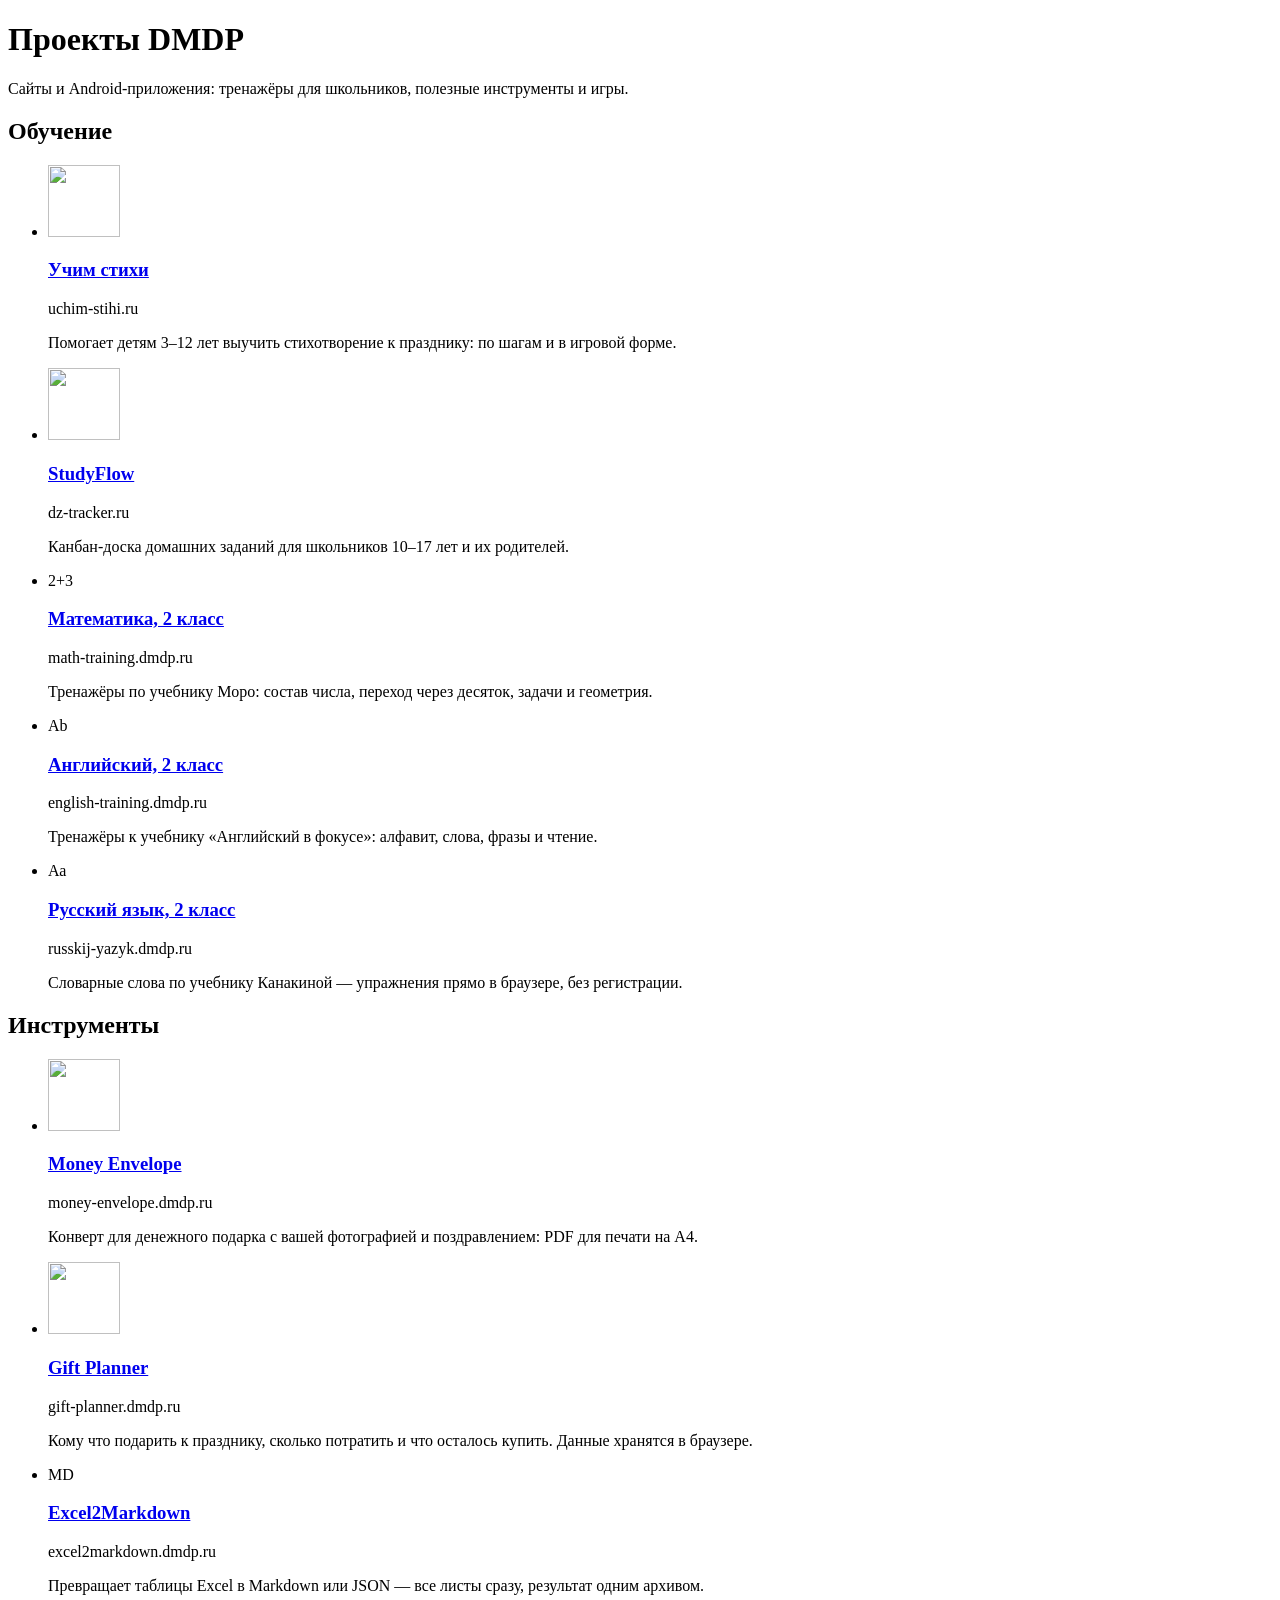
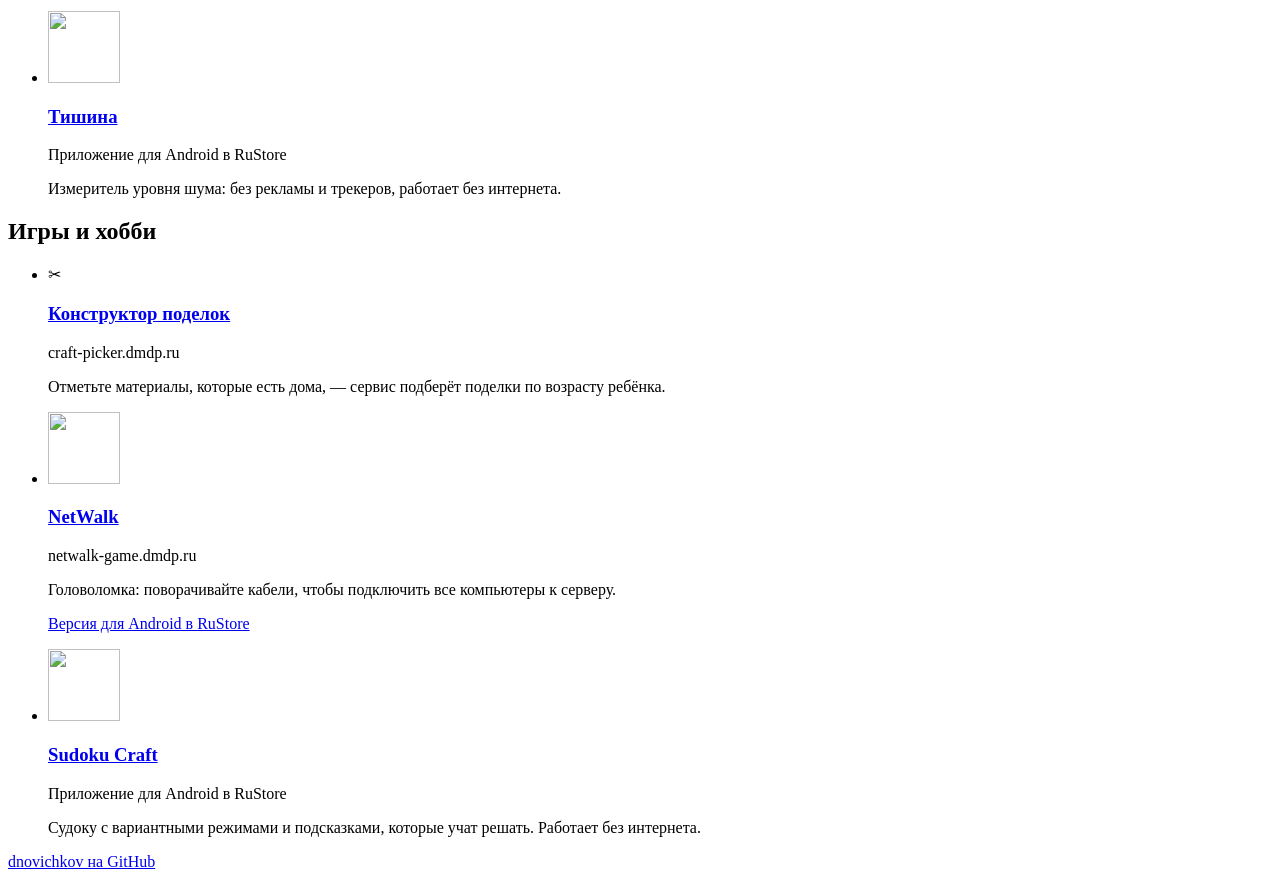
==== site/index.html @ 3ec8581e "feat: generate server config and landing page from a project registry projects.toml is now the singl" ====
<!doctype html>
<!-- СГЕНЕРИРОВАНО build.py из projects.toml — не редактируйте вручную. -->
<html lang="ru">
<head>
<meta charset="utf-8">
<meta name="viewport" content="width=device-width, initial-scale=1">
<title>Проекты DMDP</title>
<meta name="description" content="Сайты и Android-приложения: тренажёры для школьников, полезные инструменты и игры.">
<meta name="color-scheme" content="light dark">
<meta name="theme-color" content="#fdfeff" media="(prefers-color-scheme: light)">
<meta name="theme-color" content="#1f3a30" media="(prefers-color-scheme: dark)">
<link rel="canonical" href="https://projects.dmdp.ru/">
<meta property="og:type" content="website">
<meta property="og:locale" content="ru_RU">
<meta property="og:title" content="Проекты DMDP">
<meta property="og:description" content="Сайты и Android-приложения: тренажёры для школьников, полезные инструменты и игры.">
<meta property="og:url" content="https://projects.dmdp.ru/">
<link rel="icon" href="/favicon.svg" type="image/svg+xml">
<link rel="preload" href="/fonts/caveat-cyrillic.woff2" as="font" type="font/woff2" crossorigin>
<link rel="stylesheet" href="/style.css?v=579969cab9">
<script type="application/ld+json">{"@context":"https://schema.org","@type":"ItemList","name":"Проекты DMDP","url":"https://projects.dmdp.ru/","itemListElement":[{"@type":"ListItem","position":1,"name":"Учим стихи","url":"https://uchim-stihi.ru/"},{"@type":"ListItem","position":2,"name":"StudyFlow","url":"https://dz-tracker.ru/"},{"@type":"ListItem","position":3,"name":"Математика, 2 класс","url":"https://math-training.dmdp.ru/"},{"@type":"ListItem","position":4,"name":"Английский, 2 класс","url":"https://english-training.dmdp.ru/"},{"@type":"ListItem","position":5,"name":"Русский язык, 2 класс","url":"https://russkij-yazyk.dmdp.ru/"},{"@type":"ListItem","position":6,"name":"Money Envelope","url":"https://money-envelope.dmdp.ru/"},{"@type":"ListItem","position":7,"name":"Gift Planner","url":"https://gift-planner.dmdp.ru/"},{"@type":"ListItem","position":8,"name":"Excel2Markdown","url":"https://excel2markdown.dmdp.ru/"},{"@type":"ListItem","position":9,"name":"Тишина","url":"https://www.rustore.ru/catalog/app/ru.dmdp.tishina"},{"@type":"ListItem","position":10,"name":"Конструктор поделок","url":"https://craft-picker.dmdp.ru/"},{"@type":"ListItem","position":11,"name":"NetWalk","url":"https://netwalk-game.dmdp.ru/"},{"@type":"ListItem","position":12,"name":"Sudoku Craft","url":"https://www.rustore.ru/catalog/app/com.sudokucraft"}]}</script>
</head>
<body>
<main class="sheet">
  <header class="masthead">
    <h1>Проекты DMDP</h1>
    <p class="lead">Сайты и&nbsp;Android-приложения: тренажёры для школьников, полезные инструменты и&nbsp;игры.</p>
  </header>
  <section class="subject" aria-labelledby="cat-learning">
    <h2 id="cat-learning">Обучение</h2>
    <ul class="entries">
      <li class="entry">
        <img class="entry-icon" src="/icons/uchim-stihi.svg" alt="" width="72" height="72" loading="lazy" decoding="async">
        <div class="entry-body">
          <h3 class="entry-title"><a class="entry-link" href="https://uchim-stihi.ru/">Учим стихи</a></h3>
          <p class="entry-where">uchim-stihi.ru</p>
          <p class="entry-text">Помогает детям 3–12&nbsp;лет выучить стихотворение к&nbsp;празднику: по&nbsp;шагам и&nbsp;в&nbsp;игровой форме.</p>
        </div>
      </li>
      <li class="entry">
        <img class="entry-icon" src="/icons/studyflow.svg" alt="" width="72" height="72" loading="lazy" decoding="async">
        <div class="entry-body">
          <h3 class="entry-title"><a class="entry-link" href="https://dz-tracker.ru/">StudyFlow</a></h3>
          <p class="entry-where">dz-tracker.ru</p>
          <p class="entry-text">Канбан-доска домашних заданий для школьников 10–17&nbsp;лет и&nbsp;их&nbsp;родителей.</p>
        </div>
      </li>
      <li class="entry">
        <span class="entry-icon entry-mark" aria-hidden="true">2+3</span>
        <div class="entry-body">
          <h3 class="entry-title"><a class="entry-link" href="https://math-training.dmdp.ru/">Математика, 2&nbsp;класс</a></h3>
          <p class="entry-where">math-training.dmdp.ru</p>
          <p class="entry-text">Тренажёры по&nbsp;учебнику Моро: состав числа, переход через десяток, задачи и&nbsp;геометрия.</p>
        </div>
      </li>
      <li class="entry">
        <span class="entry-icon entry-mark" aria-hidden="true">Ab</span>
        <div class="entry-body">
          <h3 class="entry-title"><a class="entry-link" href="https://english-training.dmdp.ru/">Английский, 2&nbsp;класс</a></h3>
          <p class="entry-where">english-training.dmdp.ru</p>
          <p class="entry-text">Тренажёры к&nbsp;учебнику «Английский в&nbsp;фокусе»: алфавит, слова, фразы и&nbsp;чтение.</p>
        </div>
      </li>
      <li class="entry">
        <span class="entry-icon entry-mark" aria-hidden="true">Аа</span>
        <div class="entry-body">
          <h3 class="entry-title"><a class="entry-link" href="https://russkij-yazyk.dmdp.ru/">Русский язык, 2&nbsp;класс</a></h3>
          <p class="entry-where">russkij-yazyk.dmdp.ru</p>
          <p class="entry-text">Словарные слова по&nbsp;учебнику Канакиной — упражнения прямо в&nbsp;браузере, без регистрации.</p>
        </div>
      </li>
    </ul>
  </section>

  <section class="subject" aria-labelledby="cat-tools">
    <h2 id="cat-tools">Инструменты</h2>
    <ul class="entries">
      <li class="entry">
        <img class="entry-icon" src="/icons/money-envelope.svg" alt="" width="72" height="72" loading="lazy" decoding="async">
        <div class="entry-body">
          <h3 class="entry-title"><a class="entry-link" href="https://money-envelope.dmdp.ru/">Money Envelope</a></h3>
          <p class="entry-where">money-envelope.dmdp.ru</p>
          <p class="entry-text">Конверт для денежного подарка с&nbsp;вашей фотографией и&nbsp;поздравлением: PDF для печати на&nbsp;A4.</p>
        </div>
      </li>
      <li class="entry">
        <img class="entry-icon" src="/icons/gift-planner.png" alt="" width="72" height="72" loading="lazy" decoding="async">
        <div class="entry-body">
          <h3 class="entry-title"><a class="entry-link" href="https://gift-planner.dmdp.ru/">Gift Planner</a></h3>
          <p class="entry-where">gift-planner.dmdp.ru</p>
          <p class="entry-text">Кому что подарить к&nbsp;празднику, сколько потратить и&nbsp;что осталось купить. Данные хранятся в&nbsp;браузере.</p>
        </div>
      </li>
      <li class="entry">
        <span class="entry-icon entry-mark" aria-hidden="true">MD</span>
        <div class="entry-body">
          <h3 class="entry-title"><a class="entry-link" href="https://excel2markdown.dmdp.ru/">Excel2Markdown</a></h3>
          <p class="entry-where">excel2markdown.dmdp.ru</p>
          <p class="entry-text">Превращает таблицы Excel в&nbsp;Markdown или JSON — все листы сразу, результат одним архивом.</p>
        </div>
      </li>
      <li class="entry">
        <img class="entry-icon" src="/icons/tishina.png" alt="" width="72" height="72" loading="lazy" decoding="async">
        <div class="entry-body">
          <h3 class="entry-title"><a class="entry-link" href="https://www.rustore.ru/catalog/app/ru.dmdp.tishina">Тишина</a></h3>
          <p class="entry-where">Приложение для Android в&nbsp;RuStore</p>
          <p class="entry-text">Измеритель уровня шума: без рекламы и&nbsp;трекеров, работает без интернета.</p>
        </div>
      </li>
    </ul>
  </section>

  <section class="subject" aria-labelledby="cat-games">
    <h2 id="cat-games">Игры и хобби</h2>
    <ul class="entries">
      <li class="entry">
        <span class="entry-icon entry-mark" aria-hidden="true">✂</span>
        <div class="entry-body">
          <h3 class="entry-title"><a class="entry-link" href="https://craft-picker.dmdp.ru/">Конструктор поделок</a></h3>
          <p class="entry-where">craft-picker.dmdp.ru</p>
          <p class="entry-text">Отметьте материалы, которые есть дома, — сервис подберёт поделки по&nbsp;возрасту ребёнка.</p>
        </div>
      </li>
      <li class="entry">
        <img class="entry-icon" src="/icons/netwalk.svg" alt="" width="72" height="72" loading="lazy" decoding="async">
        <div class="entry-body">
          <h3 class="entry-title"><a class="entry-link" href="https://netwalk-game.dmdp.ru/">NetWalk</a></h3>
          <p class="entry-where">netwalk-game.dmdp.ru</p>
          <p class="entry-text">Головоломка: поворачивайте кабели, чтобы подключить все компьютеры к&nbsp;серверу.</p>
          <p class="entry-more"><a href="https://www.rustore.ru/catalog/app/com.netwalk.game">Версия для Android в&nbsp;RuStore</a></p>
        </div>
      </li>
      <li class="entry">
        <img class="entry-icon" src="/icons/sudoku-craft.png" alt="" width="72" height="72" loading="lazy" decoding="async">
        <div class="entry-body">
          <h3 class="entry-title"><a class="entry-link" href="https://www.rustore.ru/catalog/app/com.sudokucraft">Sudoku Craft</a></h3>
          <p class="entry-where">Приложение для Android в&nbsp;RuStore</p>
          <p class="entry-text">Судоку с&nbsp;вариантными режимами и&nbsp;подсказками, которые учат решать. Работает без интернета.</p>
        </div>
      </li>
    </ul>
  </section>
  <footer class="colophon">
    <p><a href="https://github.com/dnovichkov">dnovichkov на GitHub</a></p>
  </footer>
</main>
</body>
</html>
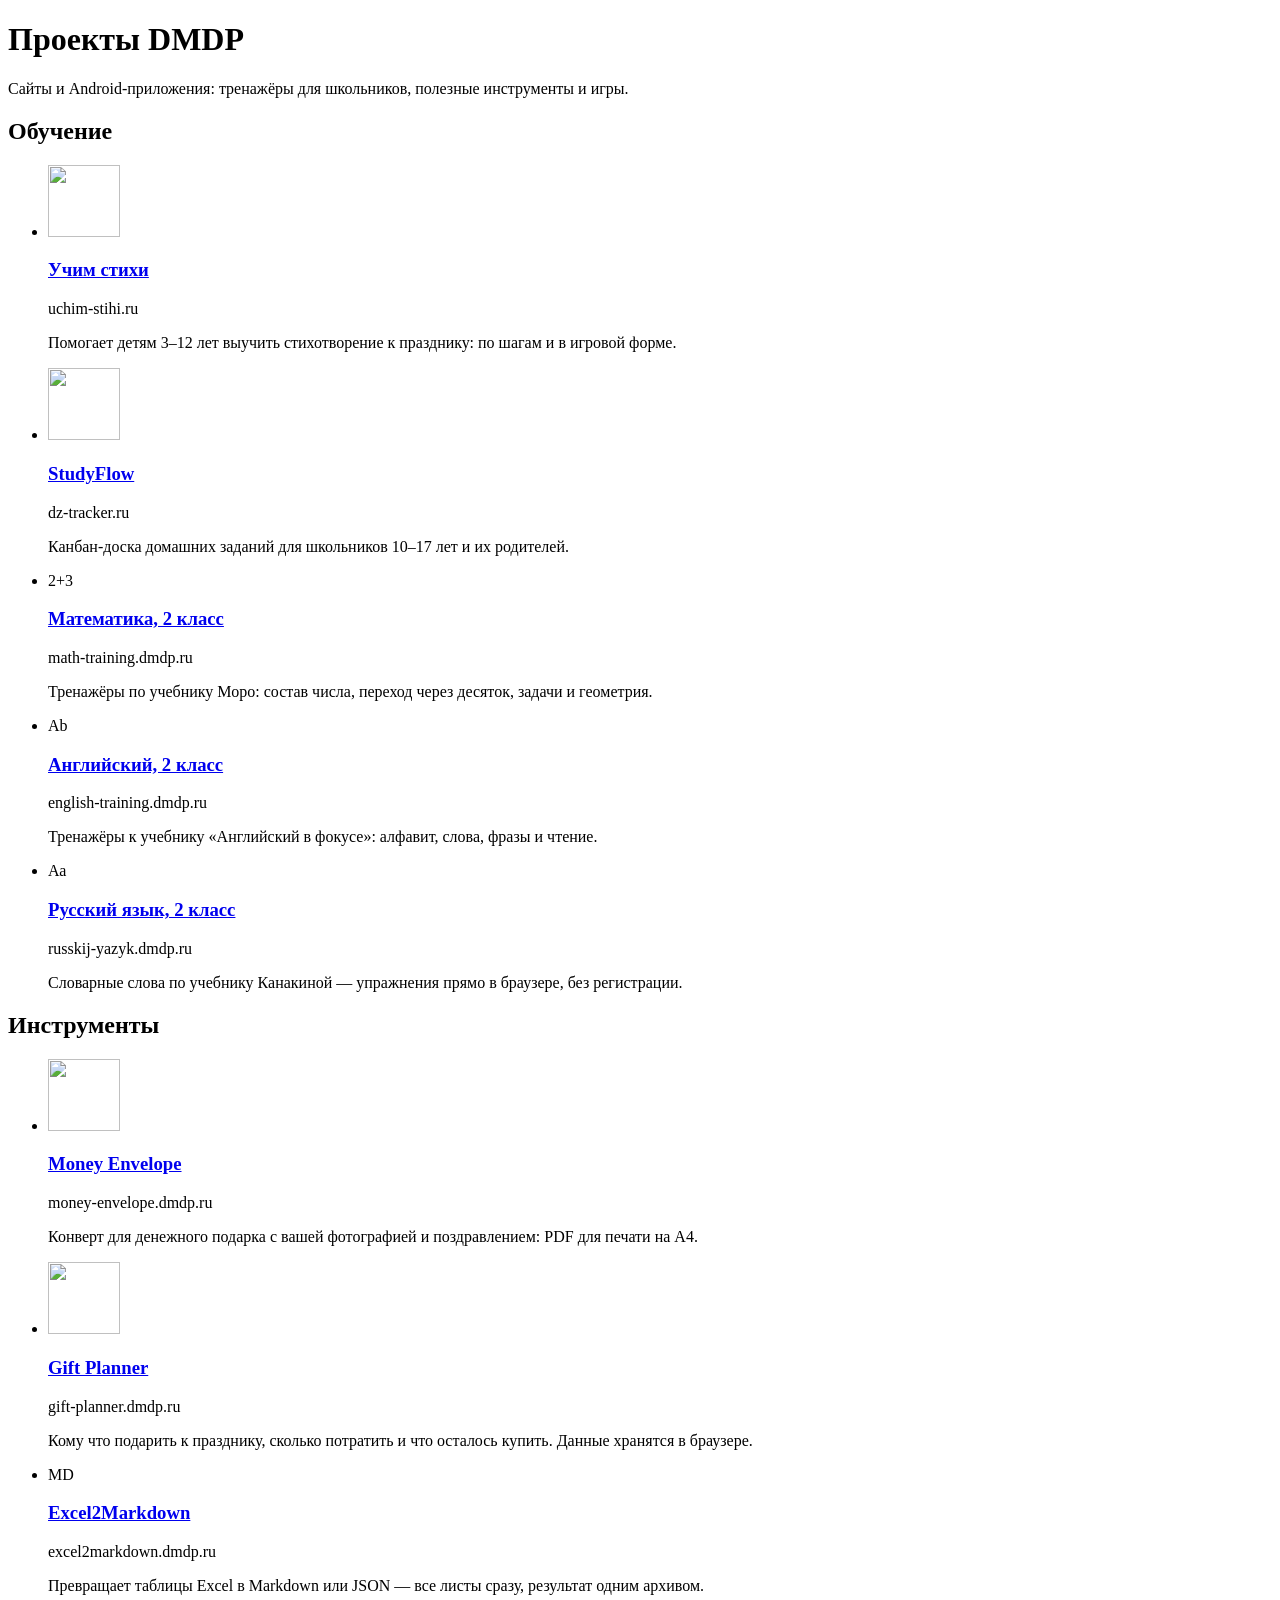
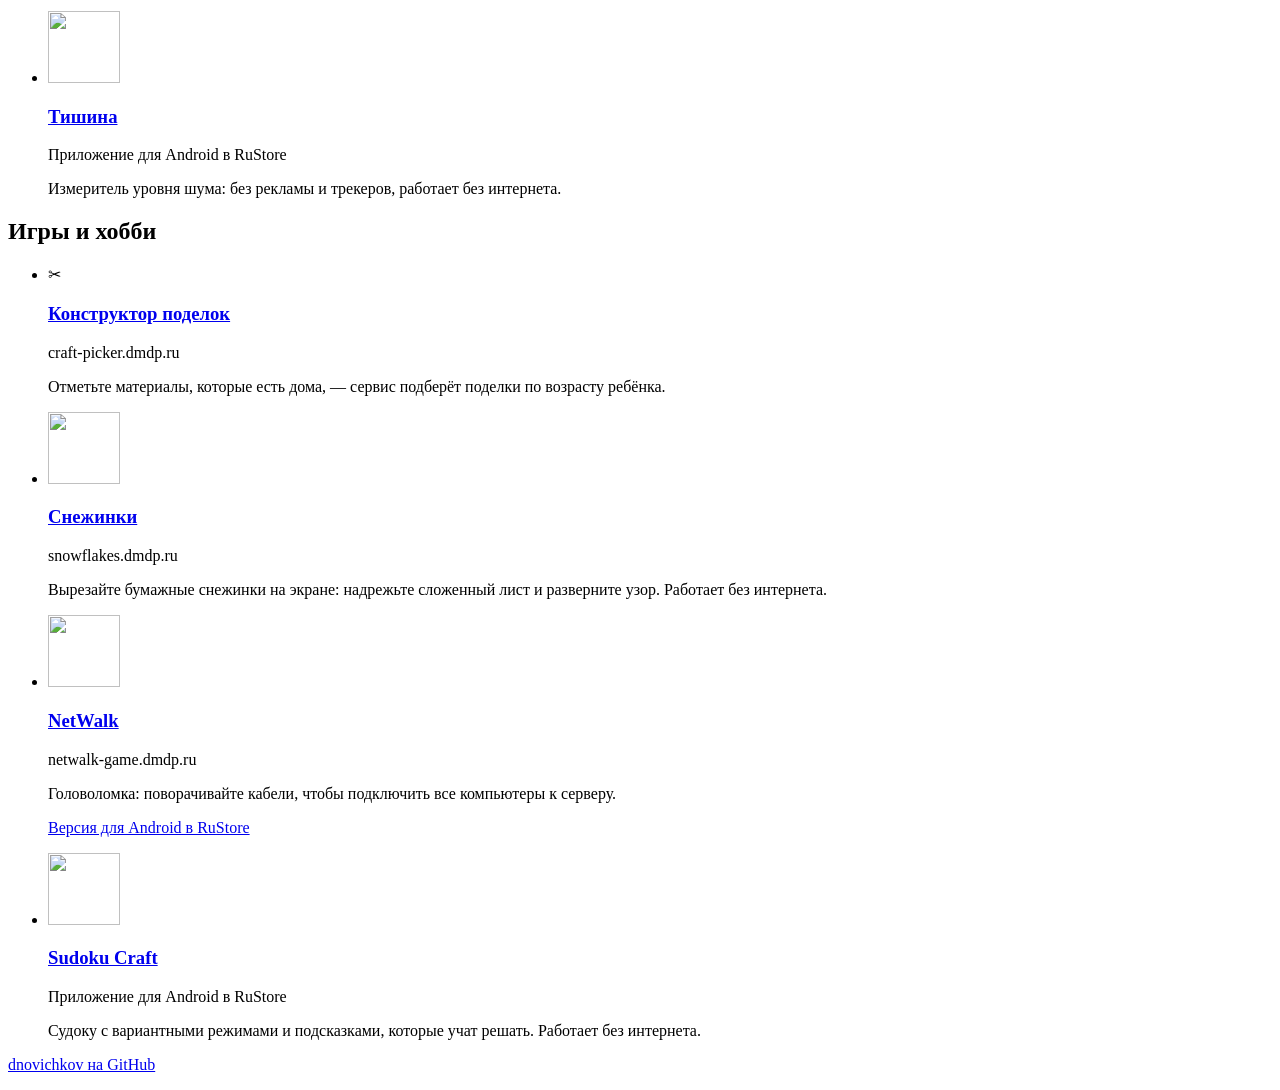
==== commit 5a78ffc8: "feat: add Snowflakes at snowflakes.dmdp.ru The paper snowflake PWA gets its route, a card in the gam" ====
--- a/site/index.html
+++ b/site/index.html
@@ -18,7 +18,7 @@
 <link rel="icon" href="/favicon.svg" type="image/svg+xml">
 <link rel="preload" href="/fonts/caveat-cyrillic.woff2" as="font" type="font/woff2" crossorigin>
 <link rel="stylesheet" href="/style.css?v=579969cab9">
-<script type="application/ld+json">{"@context":"https://schema.org","@type":"ItemList","name":"Проекты DMDP","url":"https://projects.dmdp.ru/","itemListElement":[{"@type":"ListItem","position":1,"name":"Учим стихи","url":"https://uchim-stihi.ru/"},{"@type":"ListItem","position":2,"name":"StudyFlow","url":"https://dz-tracker.ru/"},{"@type":"ListItem","position":3,"name":"Математика, 2 класс","url":"https://math-training.dmdp.ru/"},{"@type":"ListItem","position":4,"name":"Английский, 2 класс","url":"https://english-training.dmdp.ru/"},{"@type":"ListItem","position":5,"name":"Русский язык, 2 класс","url":"https://russkij-yazyk.dmdp.ru/"},{"@type":"ListItem","position":6,"name":"Money Envelope","url":"https://money-envelope.dmdp.ru/"},{"@type":"ListItem","position":7,"name":"Gift Planner","url":"https://gift-planner.dmdp.ru/"},{"@type":"ListItem","position":8,"name":"Excel2Markdown","url":"https://excel2markdown.dmdp.ru/"},{"@type":"ListItem","position":9,"name":"Тишина","url":"https://www.rustore.ru/catalog/app/ru.dmdp.tishina"},{"@type":"ListItem","position":10,"name":"Конструктор поделок","url":"https://craft-picker.dmdp.ru/"},{"@type":"ListItem","position":11,"name":"NetWalk","url":"https://netwalk-game.dmdp.ru/"},{"@type":"ListItem","position":12,"name":"Sudoku Craft","url":"https://www.rustore.ru/catalog/app/com.sudokucraft"}]}</script>
+<script type="application/ld+json">{"@context":"https://schema.org","@type":"ItemList","name":"Проекты DMDP","url":"https://projects.dmdp.ru/","itemListElement":[{"@type":"ListItem","position":1,"name":"Учим стихи","url":"https://uchim-stihi.ru/"},{"@type":"ListItem","position":2,"name":"StudyFlow","url":"https://dz-tracker.ru/"},{"@type":"ListItem","position":3,"name":"Математика, 2 класс","url":"https://math-training.dmdp.ru/"},{"@type":"ListItem","position":4,"name":"Английский, 2 класс","url":"https://english-training.dmdp.ru/"},{"@type":"ListItem","position":5,"name":"Русский язык, 2 класс","url":"https://russkij-yazyk.dmdp.ru/"},{"@type":"ListItem","position":6,"name":"Money Envelope","url":"https://money-envelope.dmdp.ru/"},{"@type":"ListItem","position":7,"name":"Gift Planner","url":"https://gift-planner.dmdp.ru/"},{"@type":"ListItem","position":8,"name":"Excel2Markdown","url":"https://excel2markdown.dmdp.ru/"},{"@type":"ListItem","position":9,"name":"Тишина","url":"https://www.rustore.ru/catalog/app/ru.dmdp.tishina"},{"@type":"ListItem","position":10,"name":"Конструктор поделок","url":"https://craft-picker.dmdp.ru/"},{"@type":"ListItem","position":11,"name":"Снежинки","url":"https://snowflakes.dmdp.ru/"},{"@type":"ListItem","position":12,"name":"NetWalk","url":"https://netwalk-game.dmdp.ru/"},{"@type":"ListItem","position":13,"name":"Sudoku Craft","url":"https://www.rustore.ru/catalog/app/com.sudokucraft"}]}</script>
 </head>
 <body>
 <main class="sheet">
@@ -122,6 +122,14 @@
         </div>
       </li>
       <li class="entry">
+        <img class="entry-icon" src="/icons/snowflakes.png" alt="" width="72" height="72" loading="lazy" decoding="async">
+        <div class="entry-body">
+          <h3 class="entry-title"><a class="entry-link" href="https://snowflakes.dmdp.ru/">Снежинки</a></h3>
+          <p class="entry-where">snowflakes.dmdp.ru</p>
+          <p class="entry-text">Вырезайте бумажные снежинки на&nbsp;экране: надрежьте сложенный лист и&nbsp;разверните узор. Работает без интернета.</p>
+        </div>
+      </li>
+      <li class="entry">
         <img class="entry-icon" src="/icons/netwalk.svg" alt="" width="72" height="72" loading="lazy" decoding="async">
         <div class="entry-body">
           <h3 class="entry-title"><a class="entry-link" href="https://netwalk-game.dmdp.ru/">NetWalk</a></h3>
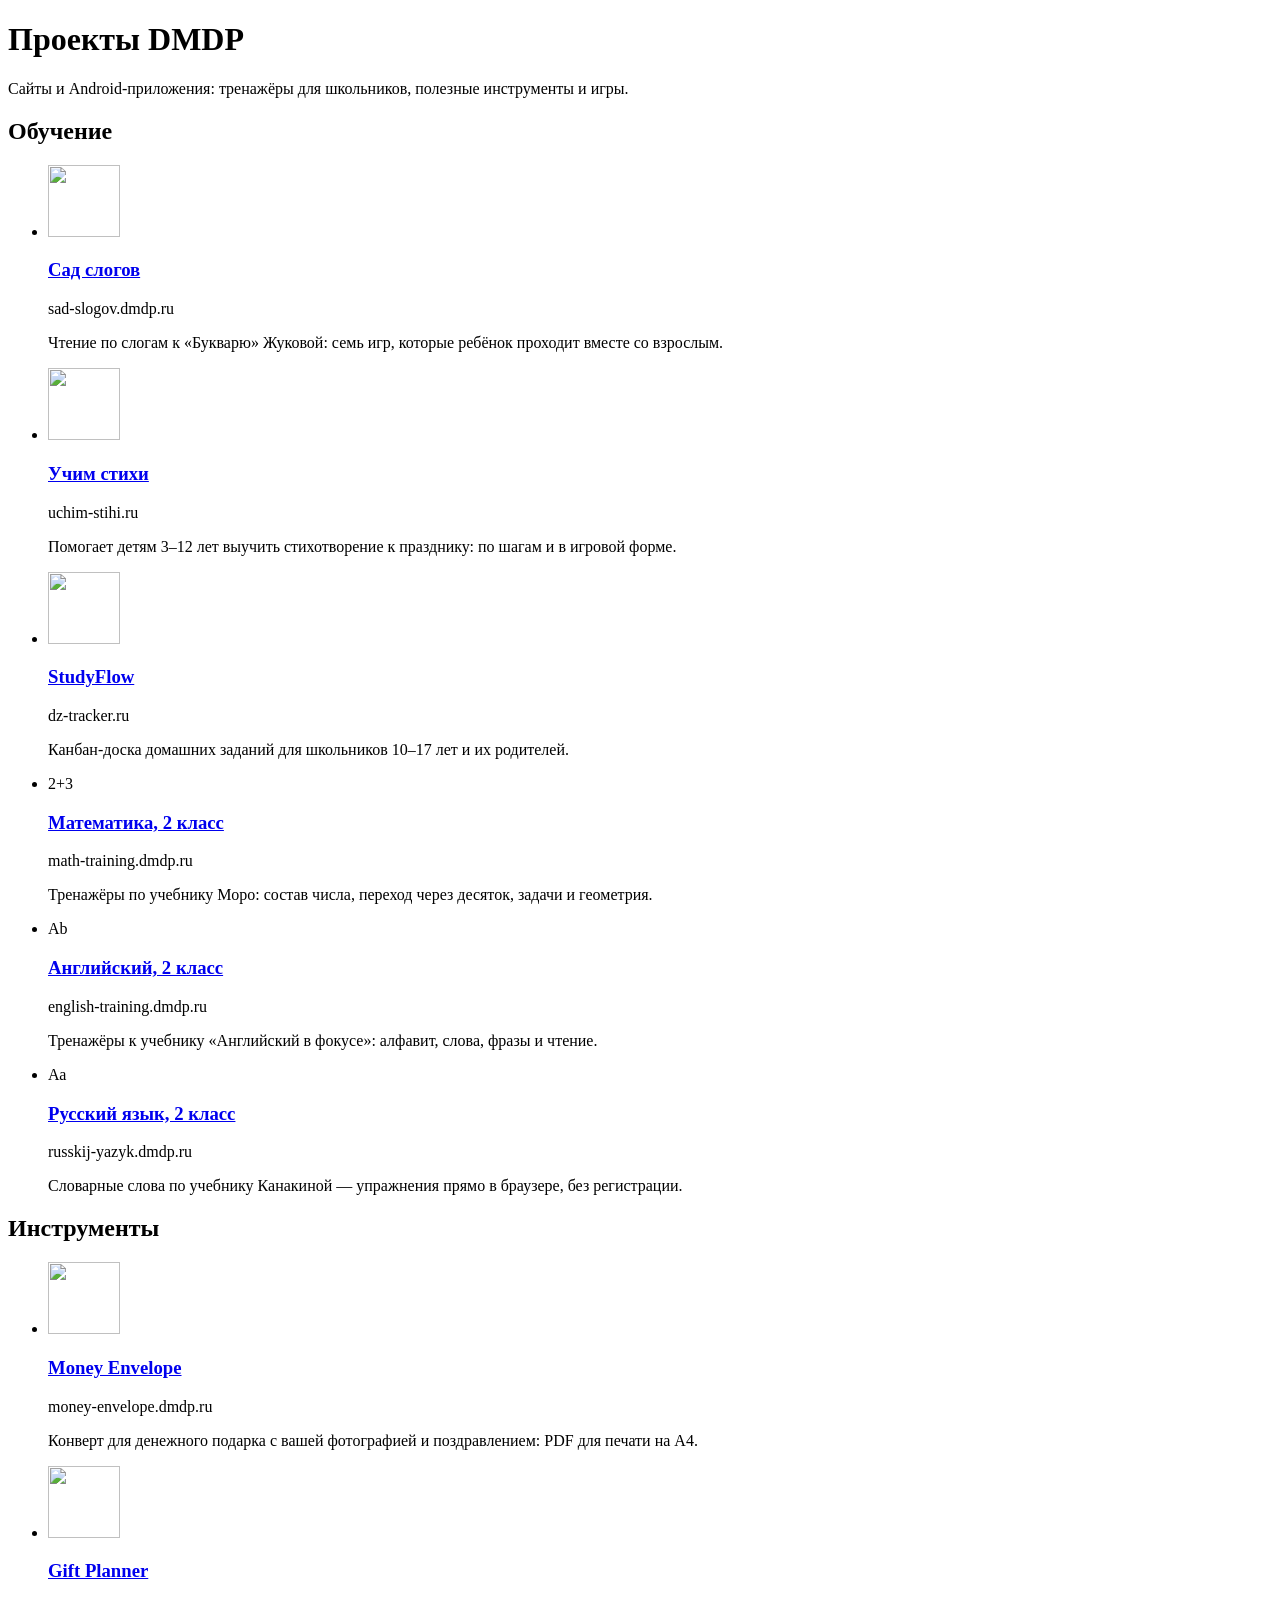
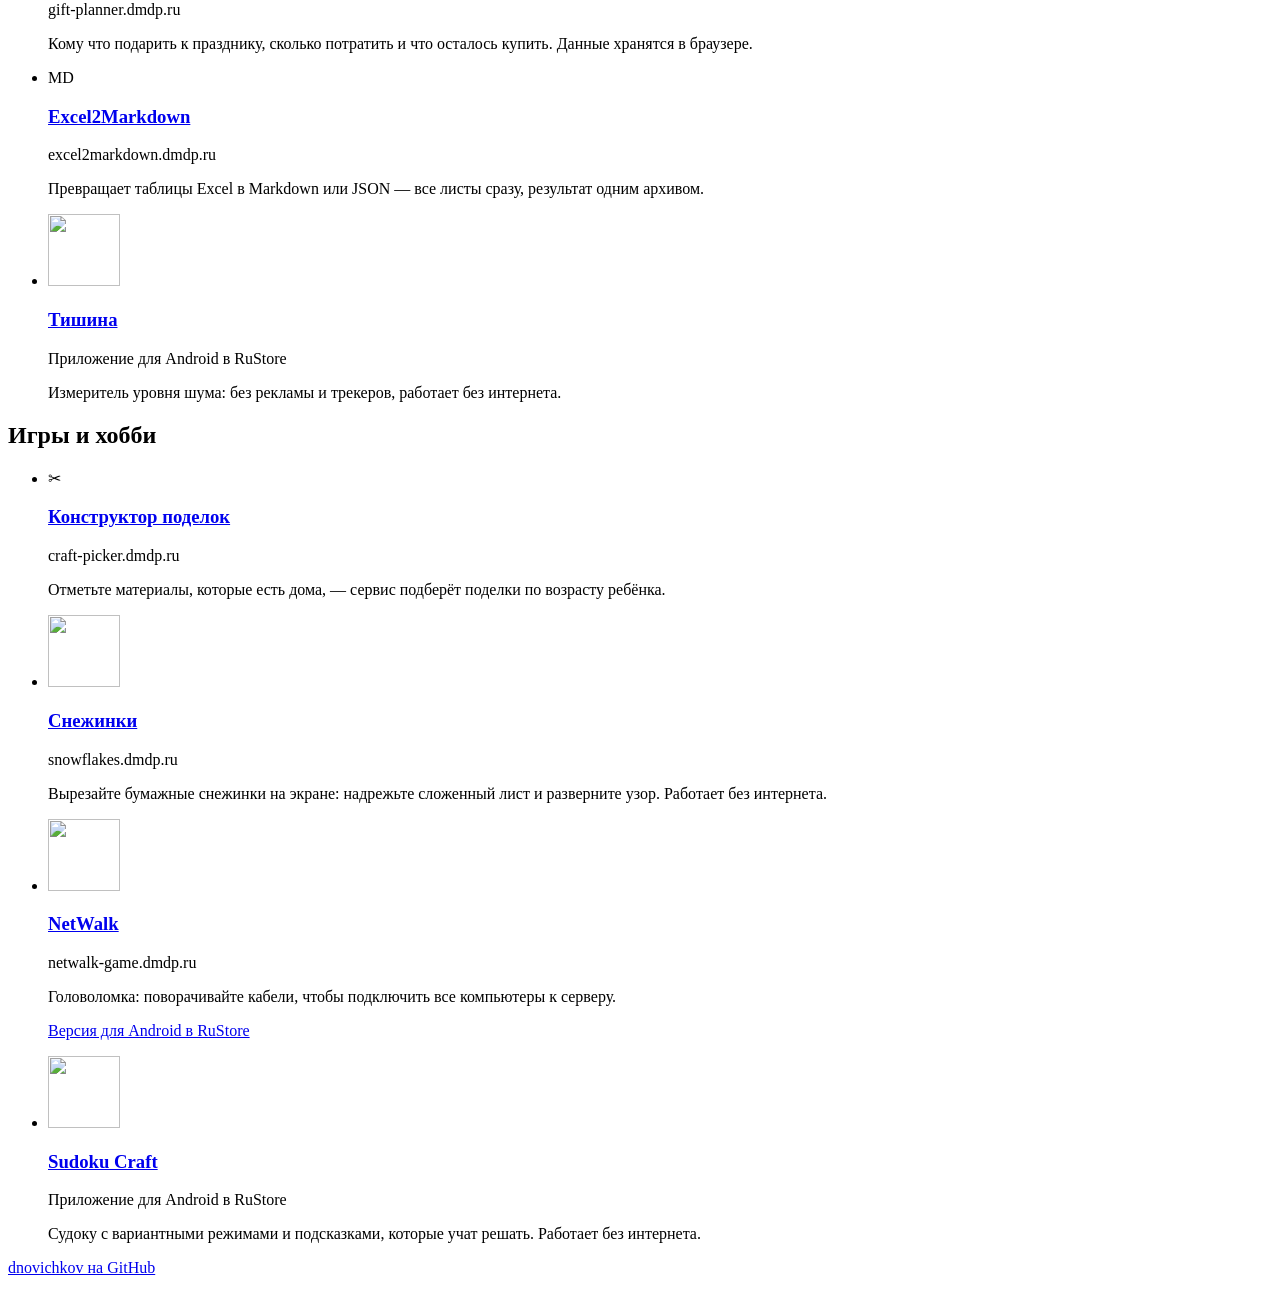
==== commit 6b54bfde: "feat: add the syllable reading trainer at sad-slogov.dmdp.ru «Сад слогов» gets its route, a deploy e" ====
--- a/site/index.html
+++ b/site/index.html
@@ -18,7 +18,7 @@
 <link rel="icon" href="/favicon.svg" type="image/svg+xml">
 <link rel="preload" href="/fonts/caveat-cyrillic.woff2" as="font" type="font/woff2" crossorigin>
 <link rel="stylesheet" href="/style.css?v=579969cab9">
-<script type="application/ld+json">{"@context":"https://schema.org","@type":"ItemList","name":"Проекты DMDP","url":"https://projects.dmdp.ru/","itemListElement":[{"@type":"ListItem","position":1,"name":"Учим стихи","url":"https://uchim-stihi.ru/"},{"@type":"ListItem","position":2,"name":"StudyFlow","url":"https://dz-tracker.ru/"},{"@type":"ListItem","position":3,"name":"Математика, 2 класс","url":"https://math-training.dmdp.ru/"},{"@type":"ListItem","position":4,"name":"Английский, 2 класс","url":"https://english-training.dmdp.ru/"},{"@type":"ListItem","position":5,"name":"Русский язык, 2 класс","url":"https://russkij-yazyk.dmdp.ru/"},{"@type":"ListItem","position":6,"name":"Money Envelope","url":"https://money-envelope.dmdp.ru/"},{"@type":"ListItem","position":7,"name":"Gift Planner","url":"https://gift-planner.dmdp.ru/"},{"@type":"ListItem","position":8,"name":"Excel2Markdown","url":"https://excel2markdown.dmdp.ru/"},{"@type":"ListItem","position":9,"name":"Тишина","url":"https://www.rustore.ru/catalog/app/ru.dmdp.tishina"},{"@type":"ListItem","position":10,"name":"Конструктор поделок","url":"https://craft-picker.dmdp.ru/"},{"@type":"ListItem","position":11,"name":"Снежинки","url":"https://snowflakes.dmdp.ru/"},{"@type":"ListItem","position":12,"name":"NetWalk","url":"https://netwalk-game.dmdp.ru/"},{"@type":"ListItem","position":13,"name":"Sudoku Craft","url":"https://www.rustore.ru/catalog/app/com.sudokucraft"}]}</script>
+<script type="application/ld+json">{"@context":"https://schema.org","@type":"ItemList","name":"Проекты DMDP","url":"https://projects.dmdp.ru/","itemListElement":[{"@type":"ListItem","position":1,"name":"Сад слогов","url":"https://sad-slogov.dmdp.ru/"},{"@type":"ListItem","position":2,"name":"Учим стихи","url":"https://uchim-stihi.ru/"},{"@type":"ListItem","position":3,"name":"StudyFlow","url":"https://dz-tracker.ru/"},{"@type":"ListItem","position":4,"name":"Математика, 2 класс","url":"https://math-training.dmdp.ru/"},{"@type":"ListItem","position":5,"name":"Английский, 2 класс","url":"https://english-training.dmdp.ru/"},{"@type":"ListItem","position":6,"name":"Русский язык, 2 класс","url":"https://russkij-yazyk.dmdp.ru/"},{"@type":"ListItem","position":7,"name":"Money Envelope","url":"https://money-envelope.dmdp.ru/"},{"@type":"ListItem","position":8,"name":"Gift Planner","url":"https://gift-planner.dmdp.ru/"},{"@type":"ListItem","position":9,"name":"Excel2Markdown","url":"https://excel2markdown.dmdp.ru/"},{"@type":"ListItem","position":10,"name":"Тишина","url":"https://www.rustore.ru/catalog/app/ru.dmdp.tishina"},{"@type":"ListItem","position":11,"name":"Конструктор поделок","url":"https://craft-picker.dmdp.ru/"},{"@type":"ListItem","position":12,"name":"Снежинки","url":"https://snowflakes.dmdp.ru/"},{"@type":"ListItem","position":13,"name":"NetWalk","url":"https://netwalk-game.dmdp.ru/"},{"@type":"ListItem","position":14,"name":"Sudoku Craft","url":"https://www.rustore.ru/catalog/app/com.sudokucraft"}]}</script>
 </head>
 <body>
 <main class="sheet">
@@ -29,6 +29,14 @@
   <section class="subject" aria-labelledby="cat-learning">
     <h2 id="cat-learning">Обучение</h2>
     <ul class="entries">
+      <li class="entry">
+        <img class="entry-icon" src="/icons/sad-slogov.svg" alt="" width="72" height="72" loading="lazy" decoding="async">
+        <div class="entry-body">
+          <h3 class="entry-title"><a class="entry-link" href="https://sad-slogov.dmdp.ru/">Сад слогов</a></h3>
+          <p class="entry-where">sad-slogov.dmdp.ru</p>
+          <p class="entry-text">Чтение по&nbsp;слогам к «Букварю» Жуковой: семь игр, которые ребёнок проходит вместе со&nbsp;взрослым.</p>
+        </div>
+      </li>
       <li class="entry">
         <img class="entry-icon" src="/icons/uchim-stihi.svg" alt="" width="72" height="72" loading="lazy" decoding="async">
         <div class="entry-body">
